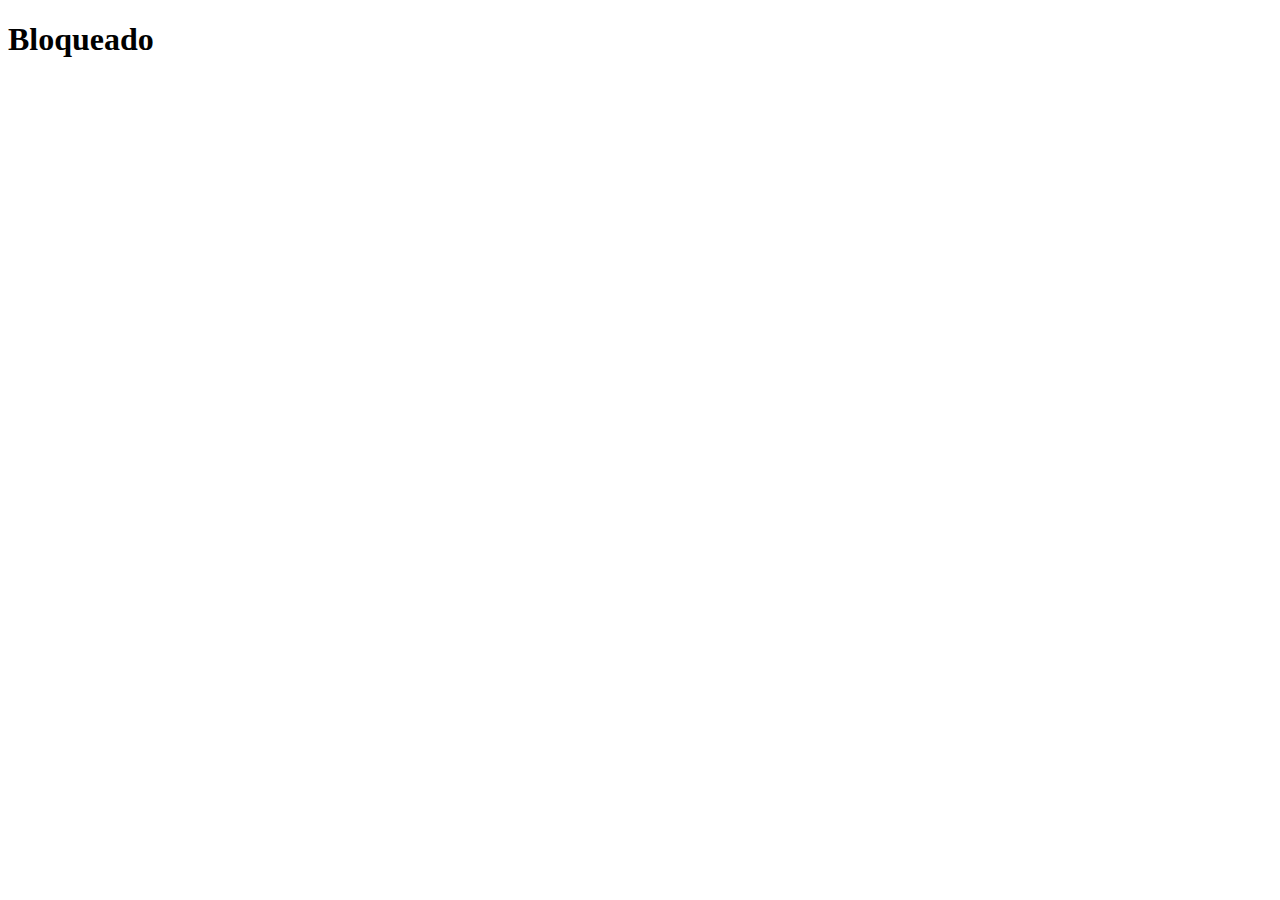
==== templates/bloqueado.html @ 066072e0 "Creada la función transferencia y añadida al botón" ====
<!DOCTYPE html>
<html lang="en">
<head>
    <meta charset="UTF-8">
    <meta name="viewport" content="width=device-width, initial-scale=1.0">
    <title>Bloqueado</title>
    <link rel="stylesheet" href="styles/syleBloqueado.css">
</head>
<body>
  <h1>Bloqueado</h1>
</body>
</html>
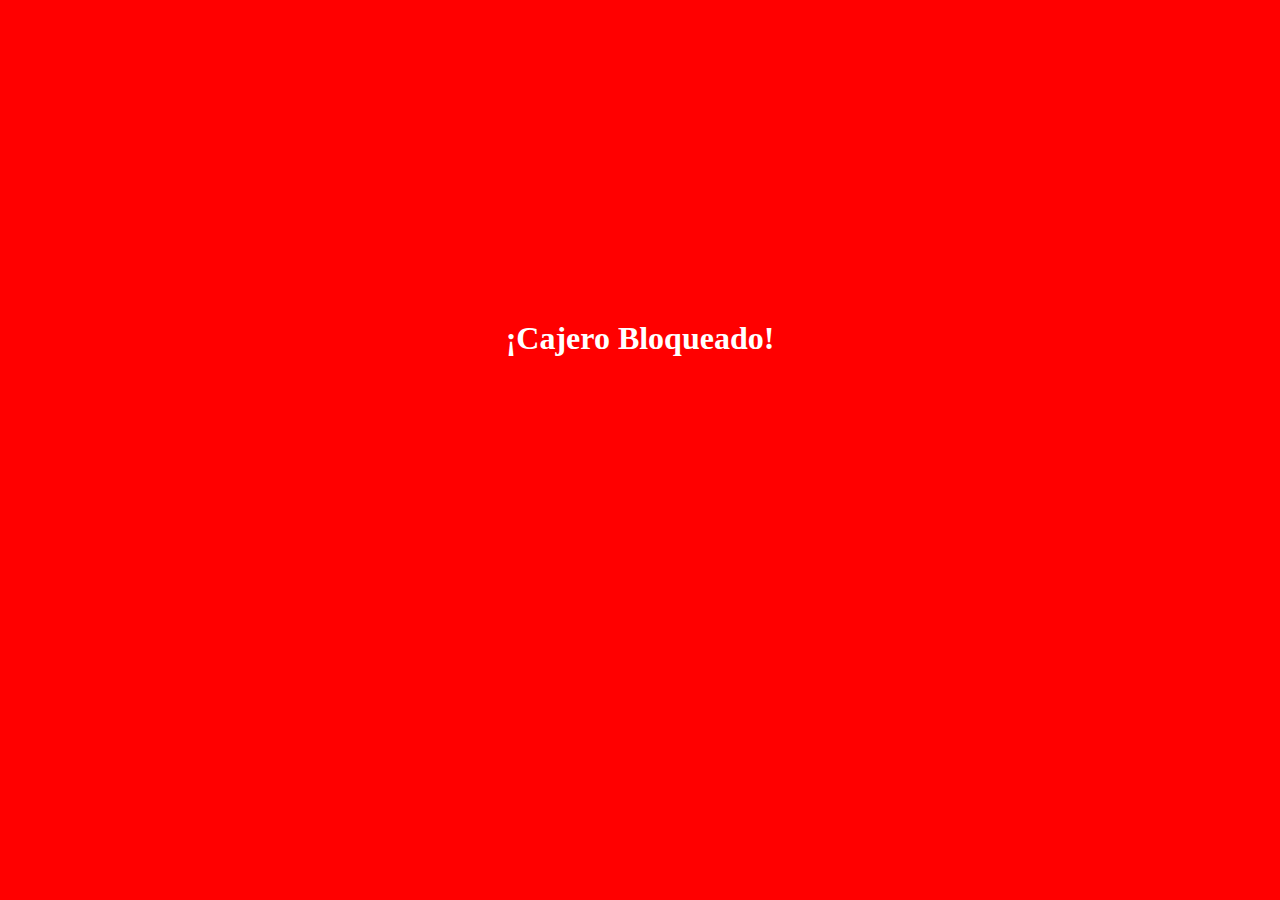
==== commit 516f67d6: "Creados los archivos de estilos para las páginas de salir y del cajero bloqueado" ====
--- a/templates/bloqueado.html
+++ b/templates/bloqueado.html
@@ -1,12 +1,12 @@
 <!DOCTYPE html>
-<html lang="en">
+<html lang="es">
 <head>
     <meta charset="UTF-8">
     <meta name="viewport" content="width=device-width, initial-scale=1.0">
     <title>Bloqueado</title>
-    <link rel="stylesheet" href="styles/syleBloqueado.css">
+    <link rel="stylesheet" href="../styles/styleBloqueado.css">
 </head>
 <body>
-  <h1>Bloqueado</h1>
+  <h1>¡Cajero Bloqueado!</h1>
 </body>
 </html>--- a/styles/styleBloqueado.css
+++ b/styles/styleBloqueado.css
@@ -0,0 +1,6 @@
+body {
+    background-color: red;
+    text-align: center;
+    color: white;
+    margin-top: 25%;
+}